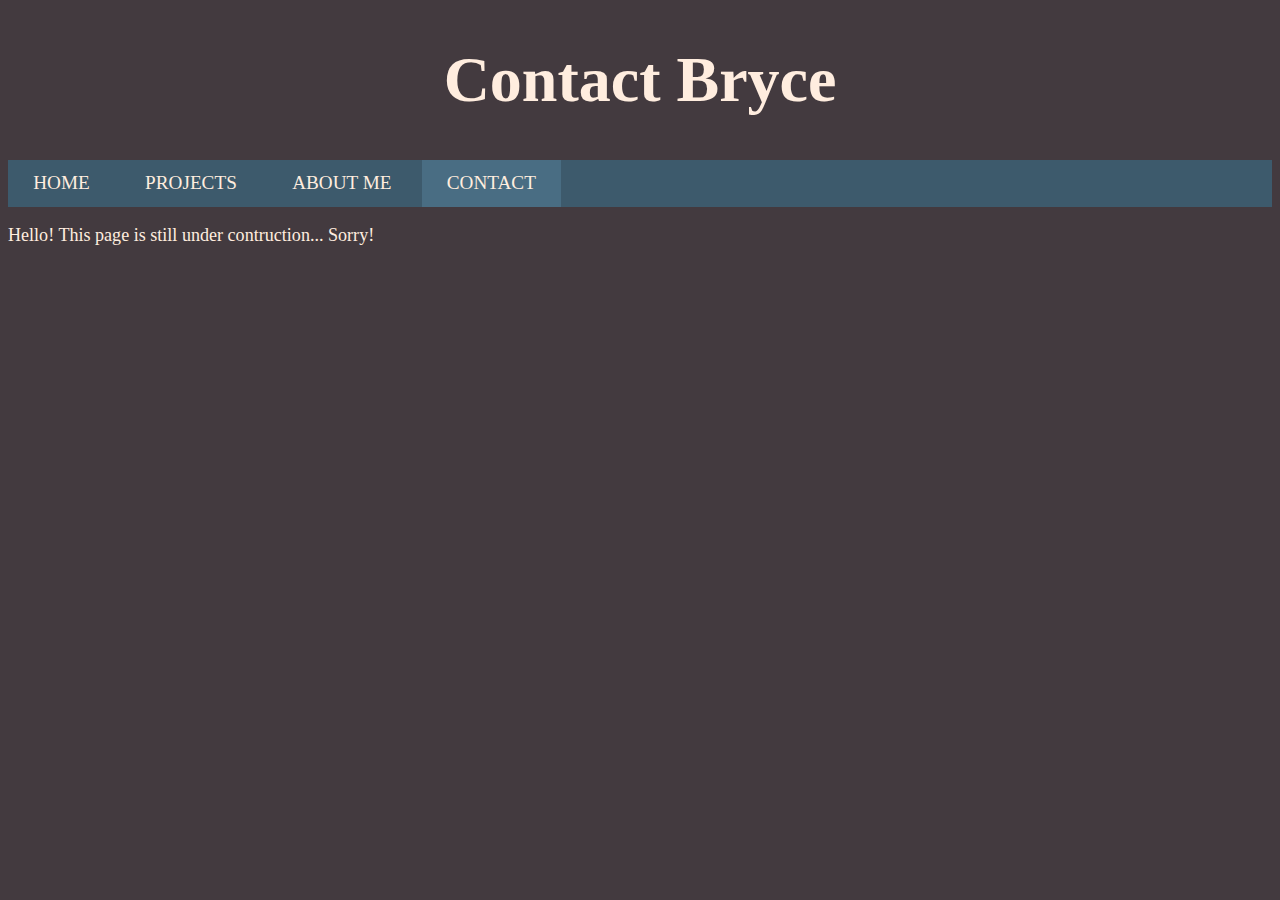
==== contact.html @ b23e73d9 "Moved over the initiative tracker code." ====
<!-- Bryce Mecham May 2021 -->
<!DOCTYPE html>
<html lang="en">
<head>
    <meta charset="UTF-8">
    <meta http-equiv="X-UA-Compatible" content="IE=edge">
    <meta name="viewport" content="width=device-width, initial-scale=1.0">
    <title>Bryce's Website</title>
    <link rel="stylesheet" href="styles/style.css">
</head>
<body>
    <header>
        <h1>Contact Bryce</h1>
    </header>
    <nav>
        <a  href="index.html">HOME</a>
        <a href="projects.html">PROJECTS</a>
        <a href="about.html">ABOUT ME</a>
        <a class="active" href="#contact">CONTACT</a>
    </nav>
    <main>
        <p>Hello! This page is still under contruction... Sorry!</p>
    </main>
</body>
</html>
---- styles/style.css ----
/* Bryce Mecham May 2021 */
/* 
#433A3F
vlighter color: #496D83
#3D5A6C
^darker color: #334C5B
#72A98F
#FC7753
#FFEDDF   
*/
body{
    background-color: #433A3F;
    color: #FFEDDF;
}
header{
    font-size: 2em;
    text-align: center;
}

nav{
    overflow: hidden;
    background-color: #3D5A6C;
    padding: 1% 0% 1% 0%;
    font-size: 1.2em;
}
nav a{
    text-decoration: none;
    color: #FFEDDF;
    padding: 2%;
}

nav a:hover{
   background-color: #334C5B;
}

main{
    font-size: 1.13em;
    max-width: 80;
    align-content: center;
}

.active{
    background-color: #496D83;
    pointer-events: none;
}

#projects-intro{
    text-align: center;
}
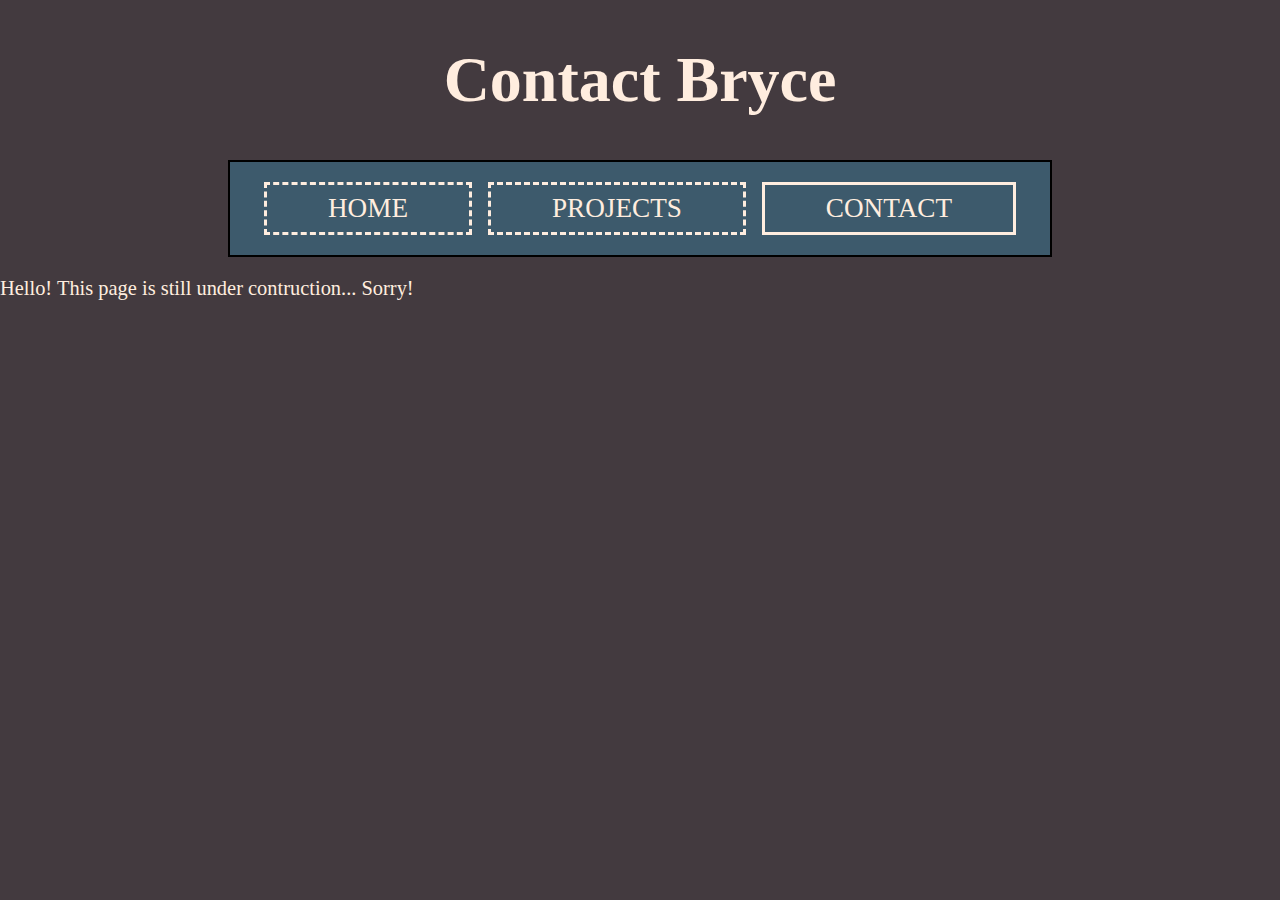
==== commit a60a0b4a: "Changed Nav bar!" ====
--- a/contact.html
+++ b/contact.html
@@ -13,11 +13,11 @@
         <h1>Contact Bryce</h1>
     </header>
     <nav>
-        <a  href="index.html">HOME</a>
-        <a href="projects.html">PROJECTS</a>
-        <a href="about.html">ABOUT ME</a>
-        <a class="active" href="#contact">CONTACT</a>
+        <a href="index.html" class="nav-itms" >HOME</a>
+        <a href="projects.html" class="nav-itms" >PROJECTS</a>
+        <a href="contact.html" class="nav-itms" id='active-page'>CONTACT</a>    
     </nav>
+    <main>
     <main>
         <p>Hello! This page is still under contruction... Sorry!</p>
     </main>
--- a/styles/style.css
+++ b/styles/style.css
@@ -11,26 +11,42 @@
 body{
     background-color: #433A3F;
     color: #FFEDDF;
+    margin: 0;
+    padding: 0;
 }
 header{
     font-size: 2em;
     text-align: center;
 }
 
-nav{
-    overflow: hidden;
+nav {
     background-color: #3D5A6C;
-    padding: 1% 0% 1% 0%;
-    font-size: 1.2em;
+    border: .1em solid black;
+    display: flex;
+    flex-flow: row wrap;
+    font-size: 1.7em;
+    justify-content: space-between;
+    margin: auto;
+    padding: 1% 2%;
+    width: 60%;
 }
-nav a{
+  
+.nav-itms{
+    border-style: dashed;
+    flex-grow: .5;
+    padding: 1%;
+    margin: 1%;
+    text-align: center;
+    color: #FFEDDF;
     text-decoration: none;
-    color: #FFEDDF;
-    padding: 2%;
 }
 
-nav a:hover{
-   background-color: #334C5B;
+.nav-itms:hover {
+    border-style: solid;
+}
+  
+#active-page {
+    border-style: solid;
 }
 
 main{
@@ -39,11 +55,6 @@
     align-content: center;
 }
 
-.active{
-    background-color: #496D83;
-    pointer-events: none;
-}
-
 #projects-intro{
     text-align: center;
 }